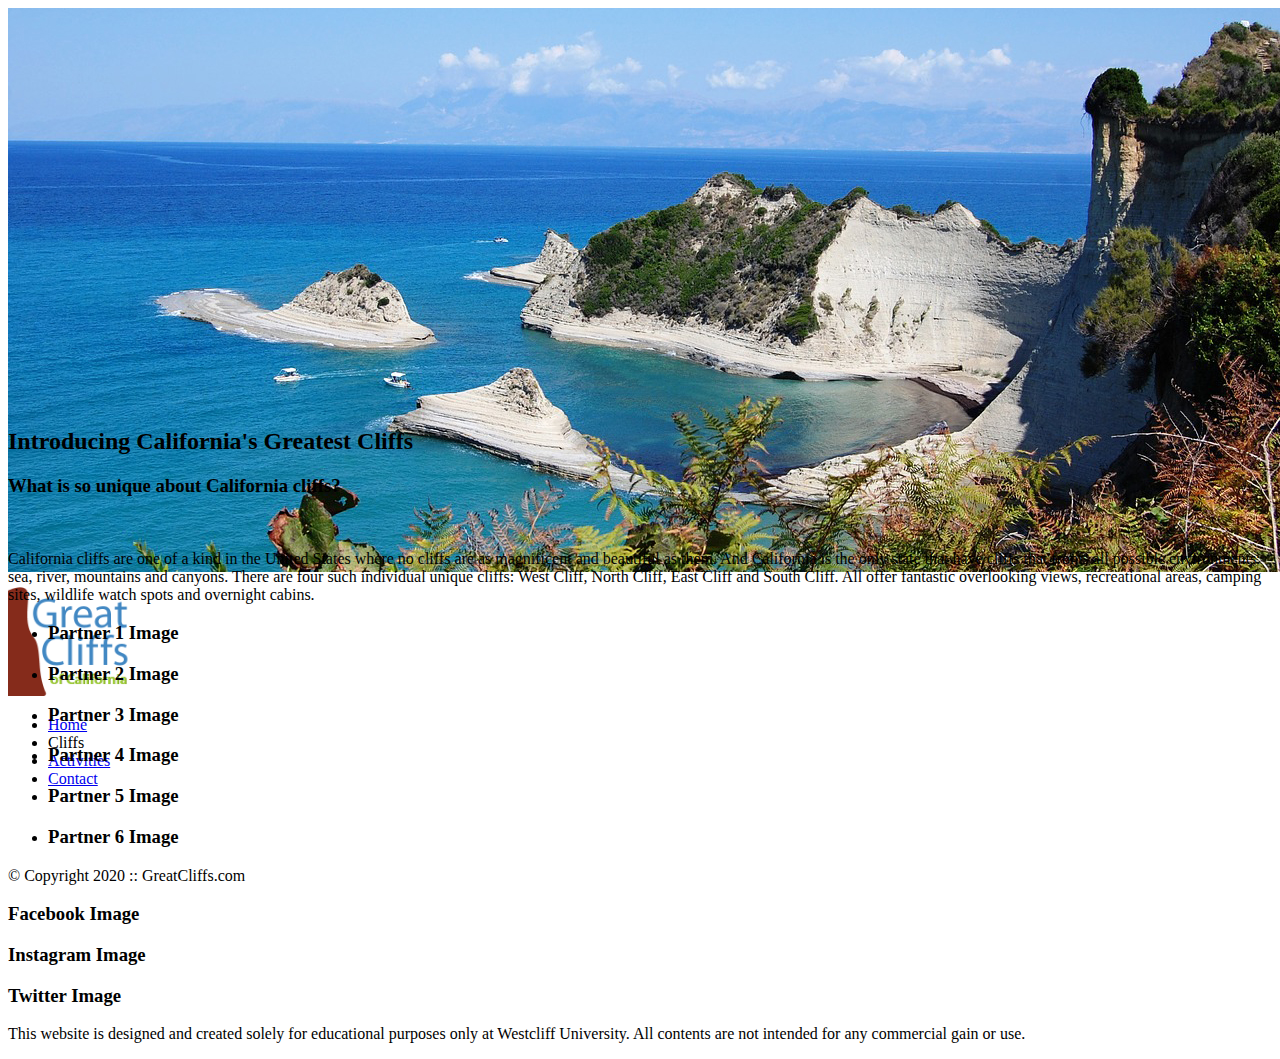
==== WEEK2/DAY1/index.html @ 3661323a "Add WEEK2 DAY1 files" ====
<!DOCTYPE html>
<html lang="en">
    <head>
        <title>My first Website</title>
        <meta charset="UTF-8">
        <!-- <link rel="stylesheet" href="style.css"> -->
        <style>
            header  {
                background: url(../../Images/cliff_ocean.jpg) 0 -200px no-repeat;
                background-size: 1500px;
                height: 400px;
            }
        </style>
    </head>
    <body>
        <div id="container">
        <header>
            <img src="../../Images/cliff_ocean.jpg" alt="Ocean View Cliff" width="1280 height="564>
            <div class="main-header">
                <div class="logo">
                    <img src="../../Images/logo.png" alt="Great Cliffs Logo" width="125">
                </div>
                <nav class="main-menu">
                    <ul>
                        <li><a href="index.html">Home</a></li>
                        <li>Cliffs</li>
                        <li><a href="activities.html">Activities</a></li>
                        <li><a href="contact.html">Contact</a></li>
                    </ul>
                </nav>
            </div>
        </header>
        <main>
            <h2>Introducing California's Greatest Cliffs</h2>
            <h3>What is so unique about California cliffs?</h3>
            <br>
            <p>California cliffs are one of a kind in the United States where no cliffs are as magnificent and beautiful as them. And California is the only state that have cliffs that fronts all possible environments: sea, river, mountains and canyons. There are four such individual unique cliffs: West Cliff, North Cliff, East Cliff and South Cliff. All offer fantastic overlooking views, recreational areas, camping sites, wildlife watch spots and overnight cabins.</p>
        </main>
        <section>
            <ul id="partners">
                <li class="partner"><h3>Partner 1 Image</h3></li>
                <li class="partner"><h3>Partner 2 Image</h3></li>
                <li class="partner"><h3>Partner 3 Image</h3></li>
                <li class="partner"><h3>Partner 4 Image</h3></li>
                <li class="partner"><h3>Partner 5 Image</h3></li>
                <li class="partner"><h3>Partner 6 Image</h3></li>
            </ul>
        </section>
        <footer>
            <div id="nondisclaimer">
                <div class="copy">
                    &copy; Copyright 2020 :: GreatCliffs.com
                </div>
                <div class="social">
                    <h3>Facebook Image</h3>
                    <h3>Instagram Image</h3>
                    <h3>Twitter Image</h3>
                </div>
            </div>
            <div id="disclaimer">
                <p>This website is designed and created solely for educational purposes only at Westcliff University. All contents are not intended for any commercial gain or use.</p>
            </div>
        </footer>
        </div>
    </body>
</html>
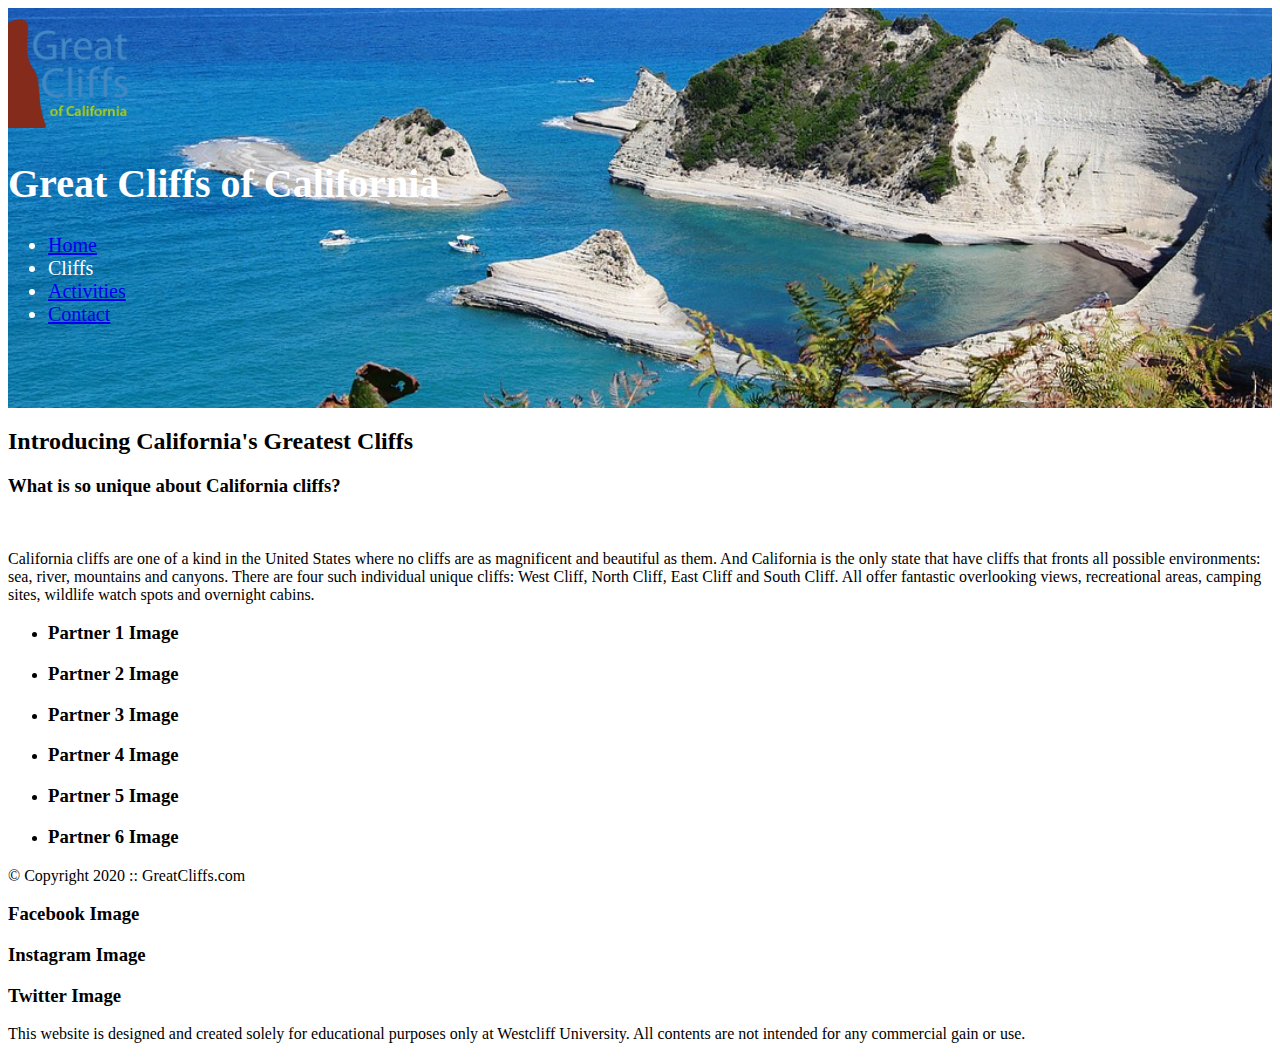
==== commit a849e975: "Update index.html" ====
--- a/WEEK2/DAY1/index.html
+++ b/WEEK2/DAY1/index.html
@@ -14,12 +14,13 @@
     </head>
     <body>
         <div id="container">
-        <header>
-            <img src="../../Images/cliff_ocean.jpg" alt="Ocean View Cliff" width="1280 height="564>
+        <header style="font-size: 20px; color: #fff;">
+            <!-- <img src="../../Images/cliff_ocean.jpg" alt="Ocean View Cliff" width="1280 height="564> -->
             <div class="main-header">
                 <div class="logo">
                     <img src="../../Images/logo.png" alt="Great Cliffs Logo" width="125">
                 </div>
+                <h1>Great Cliffs of California</h1>
                 <nav class="main-menu">
                     <ul>
                         <li><a href="index.html">Home</a></li>
